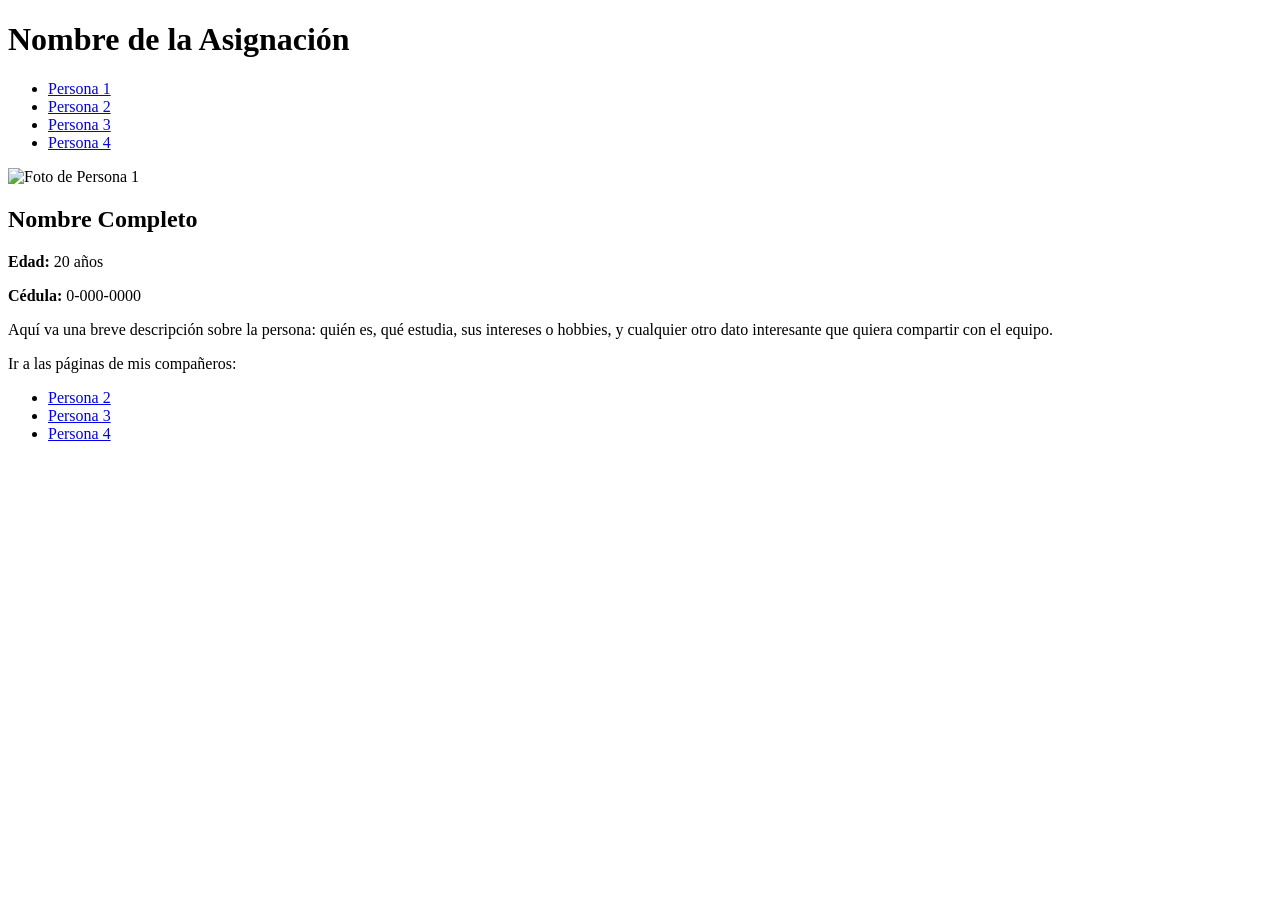
==== fronted/index.html @ c84df02b "mi primer commit" ====
<!DOCTYPE html>
<html lang="es">
<head>
  <meta charset="UTF-8">
  <meta name="viewport" content="width=device-width, initial-scale=1.0">
  <title>Persona 1 - Asignación</title>
  <link rel="stylesheet" href="style.css">
</head>
<body>

  <header>
    <h1>Nombre de la Asignación</h1>
    <nav>
      <ul>
        <li><a href="persona1.html">Persona 1</a></li>
        <li><a href="persona2.html">Persona 2</a></li>
        <li><a href="persona3.html">Persona 3</a></li>
        <li><a href="persona4.html">Persona 4</a></li>
      </ul>
    </nav>
  </header>

  <main>
    <div class="card">
      <img src="C:\Users\danie\Desktop\lab_practico\imagenes" alt="Foto de Persona 1">
      <h2>Nombre Completo</h2>
      <p><strong>Edad:</strong> 20 años</p>
      <p><strong>Cédula:</strong> 0-000-0000</p>
      <p class="bio">
        Aquí va una breve descripción sobre la persona: quién es,
        qué estudia, sus intereses o hobbies, y cualquier otro
        dato interesante que quiera compartir con el equipo.
      </p>
    </div>
  </main>

  <footer>
    <p>Ir a las páginas de mis compañeros:</p>
    <nav>
      <ul>
        <li><a href="persona2.html">Persona 2</a></li>
        <li><a href="persona3.html">Persona 3</a></li>
        <li><a href="persona4.html">Persona 4</a></li>
      </ul>
    </nav>
  </footer>

</body>
</html>
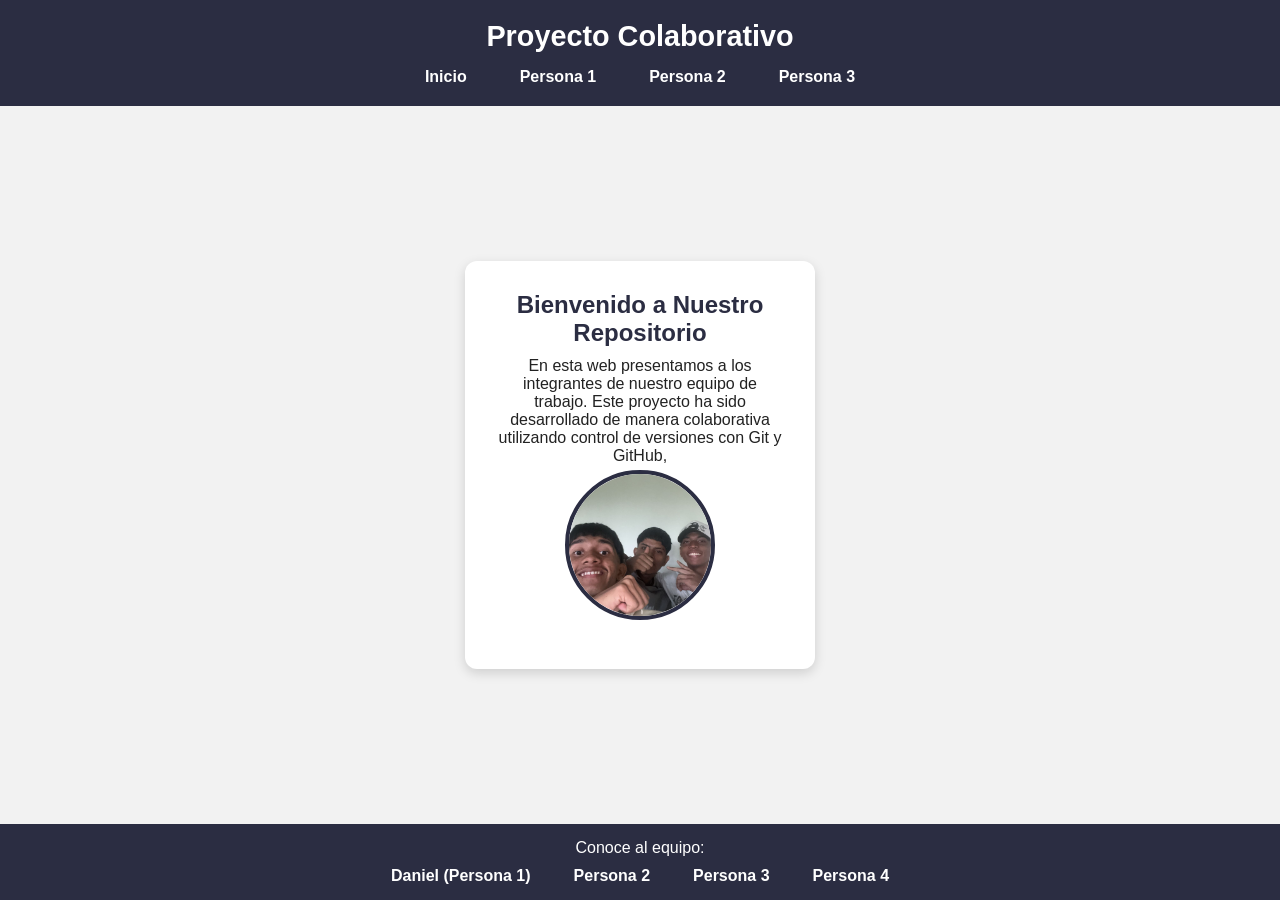
==== commit 56755bc5: "Actualizacion completa de inicio, personas e imagenes" ====
--- a/fronted/index.html
+++ b/fronted/index.html
@@ -3,41 +3,50 @@
 <head>
   <meta charset="UTF-8">
   <meta name="viewport" content="width=device-width, initial-scale=1.0">
-  <title>Persona 1 - Asignación</title>
+  <title>Inicio - Presentación del Equipo</title>
   <link rel="stylesheet" href="style.css">
 </head>
 <body>
 
   <header>
-    <h1>Nombre de la Asignación</h1>
+    <h1>Proyecto Colaborativo</h1>
     <nav>
       <ul>
+        <li><a href="index.html" class="active">Inicio</a></li>
         <li><a href="persona1.html">Persona 1</a></li>
         <li><a href="persona2.html">Persona 2</a></li>
         <li><a href="persona3.html">Persona 3</a></li>
-        <li><a href="persona4.html">Persona 4</a></li>
+        
       </ul>
     </nav>
   </header>
 
   <main>
-    <div class="card">
-      <img src="C:\Users\danie\Desktop\lab_practico\imagenes" alt="Foto de Persona 1">
-      <h2>Nombre Completo</h2>
-      <p><strong>Edad:</strong> 20 años</p>
-      <p><strong>Cédula:</strong> 0-000-0000</p>
-      <p class="bio">
-        Aquí va una breve descripción sobre la persona: quién es,
-        qué estudia, sus intereses o hobbies, y cualquier otro
-        dato interesante que quiera compartir con el equipo.
+    <section class="card hero-section">
+      <h2>Bienvenido a Nuestro Repositorio</h2>
+      
+      <p class="intro-text">
+        En esta web presentamos a los integrantes de nuestro equipo de trabajo. 
+        Este proyecto ha sido desarrollado de manera colaborativa utilizando 
+        control de versiones con Git y GitHub, 
+        
       </p>
-    </div>
+
+      <!-- Espacio reservado para la foto del equipo completo -->
+      <div class="team-photo-container">
+        <img src="../imagenes/imagen.jpeg" alt="Foto del equipo de trabajo" class="team-photo">
+        
+      </div>
+
+      
+    </section>
   </main>
 
   <footer>
-    <p>Ir a las páginas de mis compañeros:</p>
+    <p>Conoce al equipo:</p>
     <nav>
       <ul>
+        <li><a href="persona1.html">Daniel (Persona 1)</a></li>
         <li><a href="persona2.html">Persona 2</a></li>
         <li><a href="persona3.html">Persona 3</a></li>
         <li><a href="persona4.html">Persona 4</a></li>
@@ -46,4 +55,4 @@
   </footer>
 
 </body>
-</html>
+</html>
--- a/fronted/style.css
+++ b/fronted/style.css
@@ -0,0 +1,119 @@
+* {
+  margin: 0;
+  padding: 0;
+  box-sizing: border-box;
+  font-family: Arial, Helvetica, sans-serif;
+}
+
+body {
+  background-color: #f2f2f2;
+  color: #222;
+  display: flex;
+  flex-direction: column;
+  min-height: 100vh;
+}
+
+/* HEADER */
+header {
+  background-color: #2b2d42;
+  color: #fff;
+  padding: 20px;
+  text-align: center;
+}
+
+header h1 {
+  margin-bottom: 15px;
+  font-size: 1.8rem;
+}
+
+nav ul {
+  list-style: none;
+  display: flex;
+  justify-content: center;
+  gap: 25px;
+  flex-wrap: wrap;
+}
+
+nav ul li a {
+  color: #fff;
+  text-decoration: none;
+  font-weight: bold;
+  padding: 8px 14px;
+  border-radius: 6px;
+  transition: background-color 0.3s ease, color 0.3s ease;
+}
+
+/* Efecto hover pedido en el nav */
+nav ul li a:hover {
+  background-color: #ef233c;
+  color: #fff;
+}
+
+/* MAIN / CARD */
+main {
+  flex: 1;
+  display: flex;
+  justify-content: center;
+  align-items: center;
+  padding: 40px 20px;
+  gap: 30px;
+}
+
+.card {
+  background-color: #fff;
+  border-radius: 12px;
+  box-shadow: 0 4px 12px rgba(0, 0, 0, 0.15);
+  padding: 30px;
+  max-width: 350px;
+  text-align: center;
+  transition: transform 0.3s ease;
+}
+
+.card:hover {
+  transform: translateY(-5px);
+}
+
+.card img {
+  width: 150px;
+  height: 150px;
+  object-fit: cover;
+  border-radius: 50%;
+  border: 4px solid #2b2d42;
+  margin-bottom: 15px;
+}
+
+.card h2 {
+  margin-bottom: 10px;
+  color: #2b2d42;
+}
+
+.card p {
+  margin: 5px 0;
+}
+
+.card .bio {
+  margin-top: 15px;
+  font-size: 0.95rem;
+  color: #444;
+  line-height: 1.4;
+}
+
+/* FOOTER */
+footer {
+  background-color: #2b2d42;
+  color: #fff;
+  text-align: center;
+  padding: 15px;
+}
+
+footer p {
+  margin-bottom: 10px;
+}
+
+footer nav ul {
+  gap: 15px;
+}
+
+footer nav ul li a:hover {
+  background-color: #ef233c;
+}
